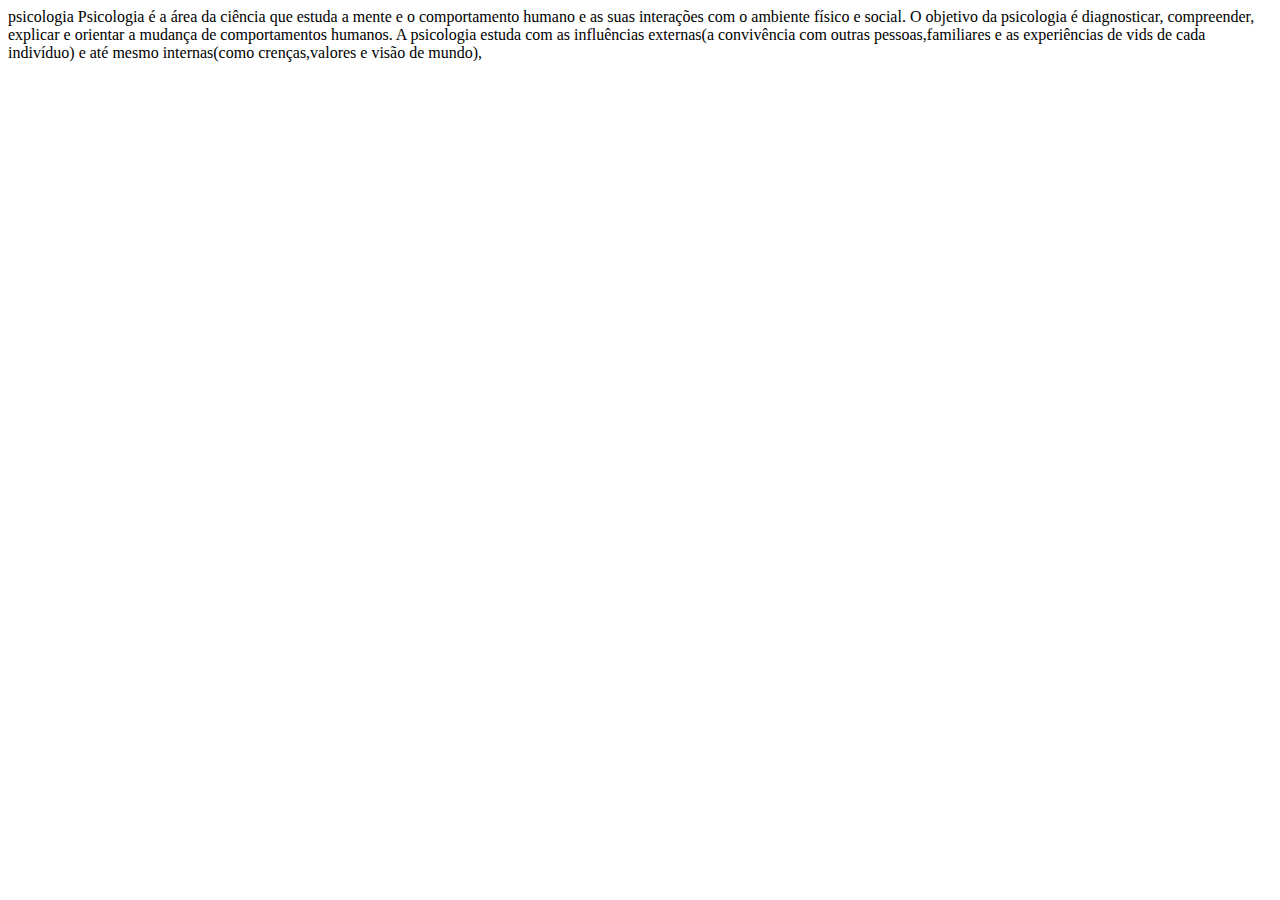
==== intex.html @ 90a8424a "save" ====
<!DOCTYPE html>
<html lang="en">
<head>
    <meta charset="UTF-8">
    <meta http-equiv="X-UA-Compatible" content="IE=edge">
    <meta name="viewport" content="width=device-width, initial-scale=1.0">
    <title>Document</title>
</head>
<body>
    psicologia

    Psicologia é a área da ciência que estuda a mente e o comportamento humano e as suas
interações  com o ambiente físico e social. O objetivo da psicologia é diagnosticar,
compreender, explicar e orientar a mudança de comportamentos humanos.
    A psicologia estuda com as influências externas(a convivência com outras pessoas,familiares e
 as experiências de vids de cada indivíduo) e até mesmo internas(como crenças,valores e visão de mundo),
 





</body>
</html>
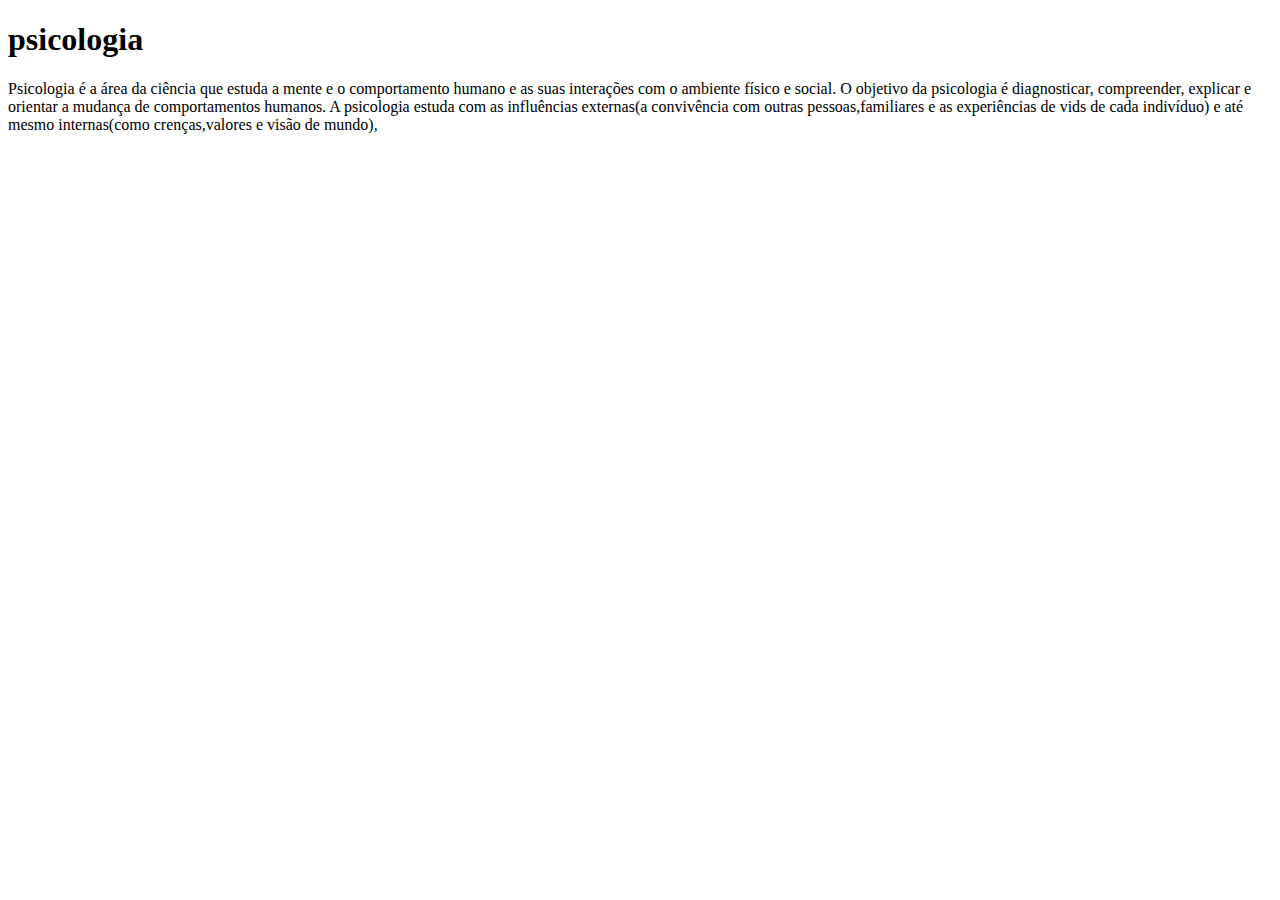
==== commit 6638bbc7: "s" ====
--- a/intex.html
+++ b/intex.html
@@ -4,16 +4,17 @@
     <meta charset="UTF-8">
     <meta http-equiv="X-UA-Compatible" content="IE=edge">
     <meta name="viewport" content="width=device-width, initial-scale=1.0">
-    <title>Document</title>
+    <link rel="stylesheet" href="style.css">
+    <title>stela ajudas</title>
 </head>
 <body>
-    psicologia
+    <h1>psicologia</h1>
 
-    Psicologia é a área da ciência que estuda a mente e o comportamento humano e as suas
-interações  com o ambiente físico e social. O objetivo da psicologia é diagnosticar,
-compreender, explicar e orientar a mudança de comportamentos humanos.
-    A psicologia estuda com as influências externas(a convivência com outras pessoas,familiares e
- as experiências de vids de cada indivíduo) e até mesmo internas(como crenças,valores e visão de mundo),
+    <p>Psicologia é a área da ciência que estuda a mente e o comportamento humano e as suas
+        interações  com o ambiente físico e social. O objetivo da psicologia é diagnosticar,
+        compreender, explicar e orientar a mudança de comportamentos humanos.
+            A psicologia estuda com as influências externas(a convivência com outras pessoas,familiares e
+         as experiências de vids de cada indivíduo) e até mesmo internas(como crenças,valores e visão de mundo),</p>
  
 
 
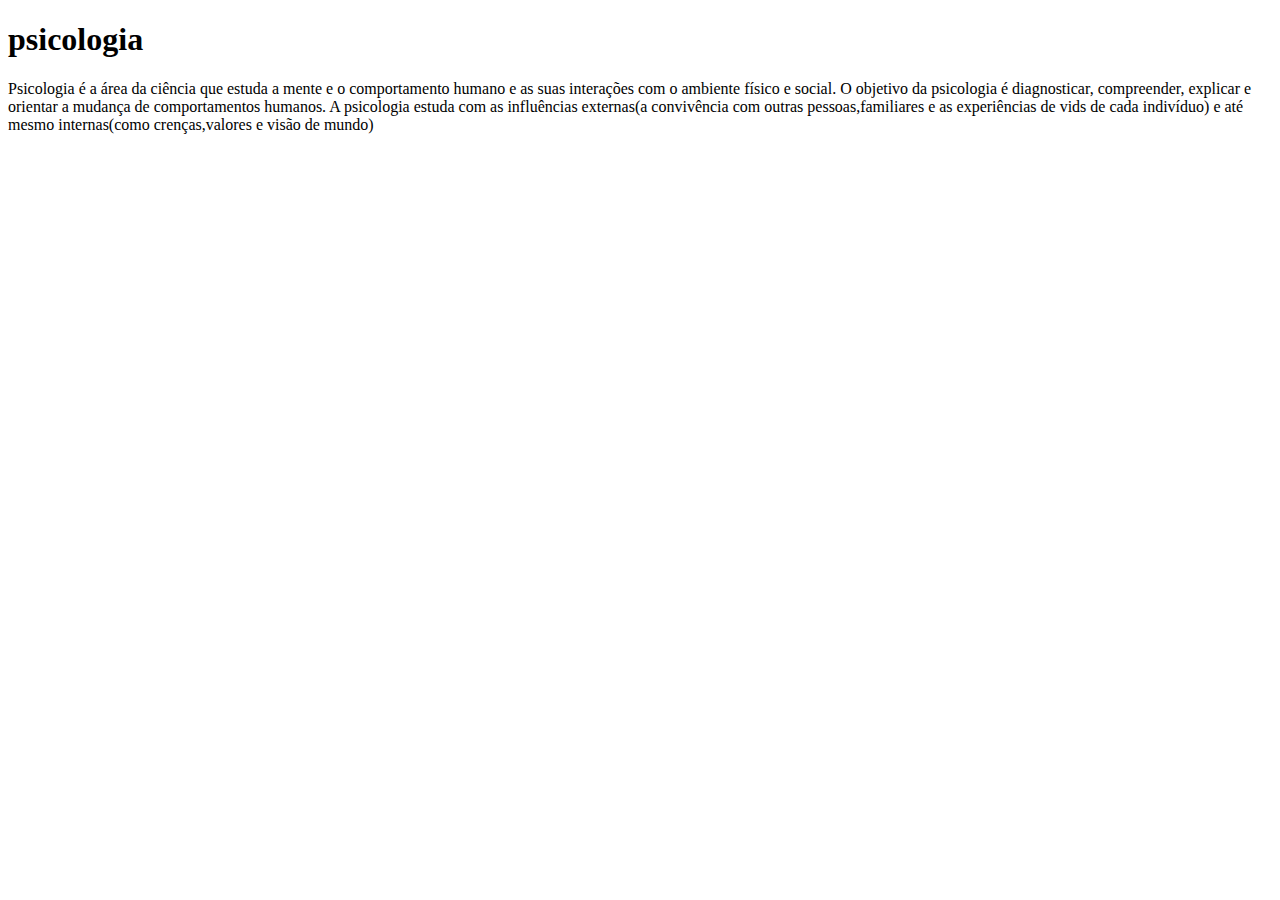
==== commit 0a85900f: "save" ====
--- a/intex.html
+++ b/intex.html
@@ -13,9 +13,9 @@
     <p>Psicologia é a área da ciência que estuda a mente e o comportamento humano e as suas
         interações  com o ambiente físico e social. O objetivo da psicologia é diagnosticar,
         compreender, explicar e orientar a mudança de comportamentos humanos.
-            A psicologia estuda com as influências externas(a convivência com outras pessoas,familiares e
-         as experiências de vids de cada indivíduo) e até mesmo internas(como crenças,valores e visão de mundo),</p>
- 
+       A psicologia estuda com as influências externas(a convivência com outras pessoas,familiares e
+        as experiências de vids de cada indivíduo) e até mesmo internas(como crenças,valores e visão de mundo)</p>
+
 
 
 
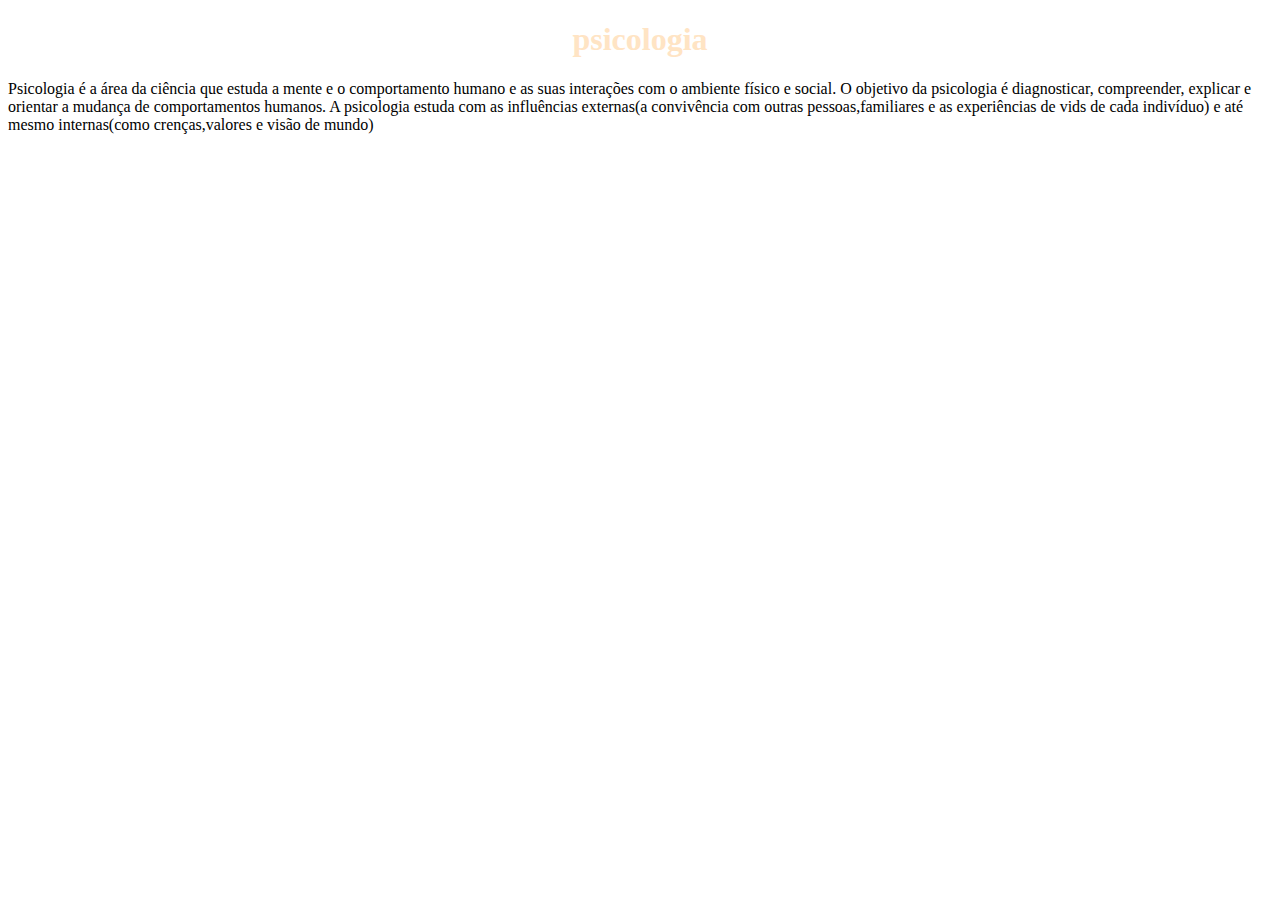
==== commit b21c7536: "ok" ====
--- a/intex.html
+++ b/intex.html
@@ -6,7 +6,9 @@
     <meta name="viewport" content="width=device-width, initial-scale=1.0">
     <link rel="stylesheet" href="style.css">
     <title>stela ajudas</title>
+
 </head>
+
 <body>
     <h1>psicologia</h1>
 
--- a/style.css
+++ b/style.css
@@ -0,0 +1,4 @@
+h1 {
+    color:bisque;
+    text-align: center;
+}
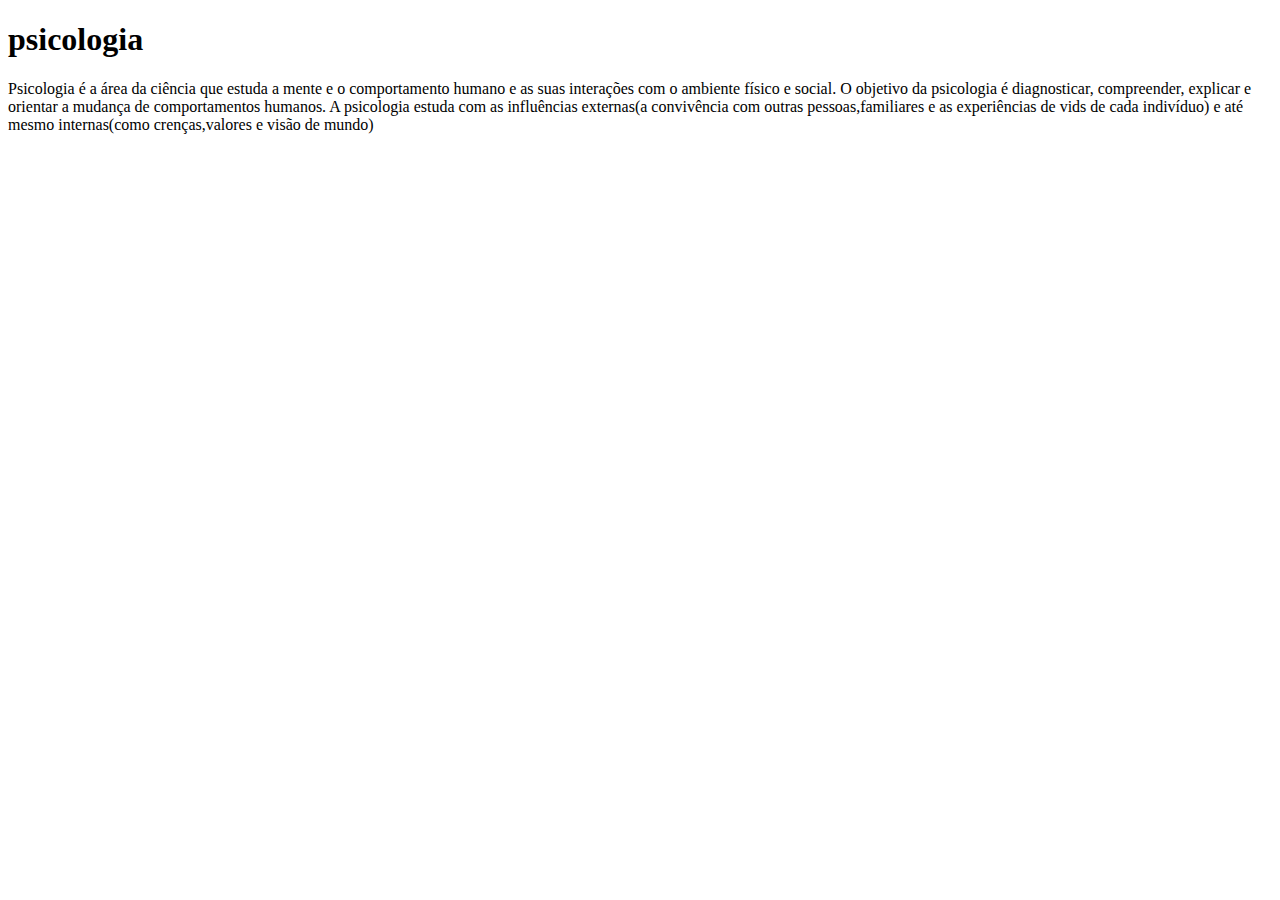
==== commit 91109900: "ok" ====
--- a/intex.html
+++ b/intex.html
@@ -4,12 +4,10 @@
     <meta charset="UTF-8">
     <meta http-equiv="X-UA-Compatible" content="IE=edge">
     <meta name="viewport" content="width=device-width, initial-scale=1.0">
-    <link rel="stylesheet" href="style.css">
-    <title>stela ajudas</title>
-
+    <title>Document</title>
 </head>
-
 <body>
+    
     <h1>psicologia</h1>
 
     <p>Psicologia é a área da ciência que estuda a mente e o comportamento humano e as suas
